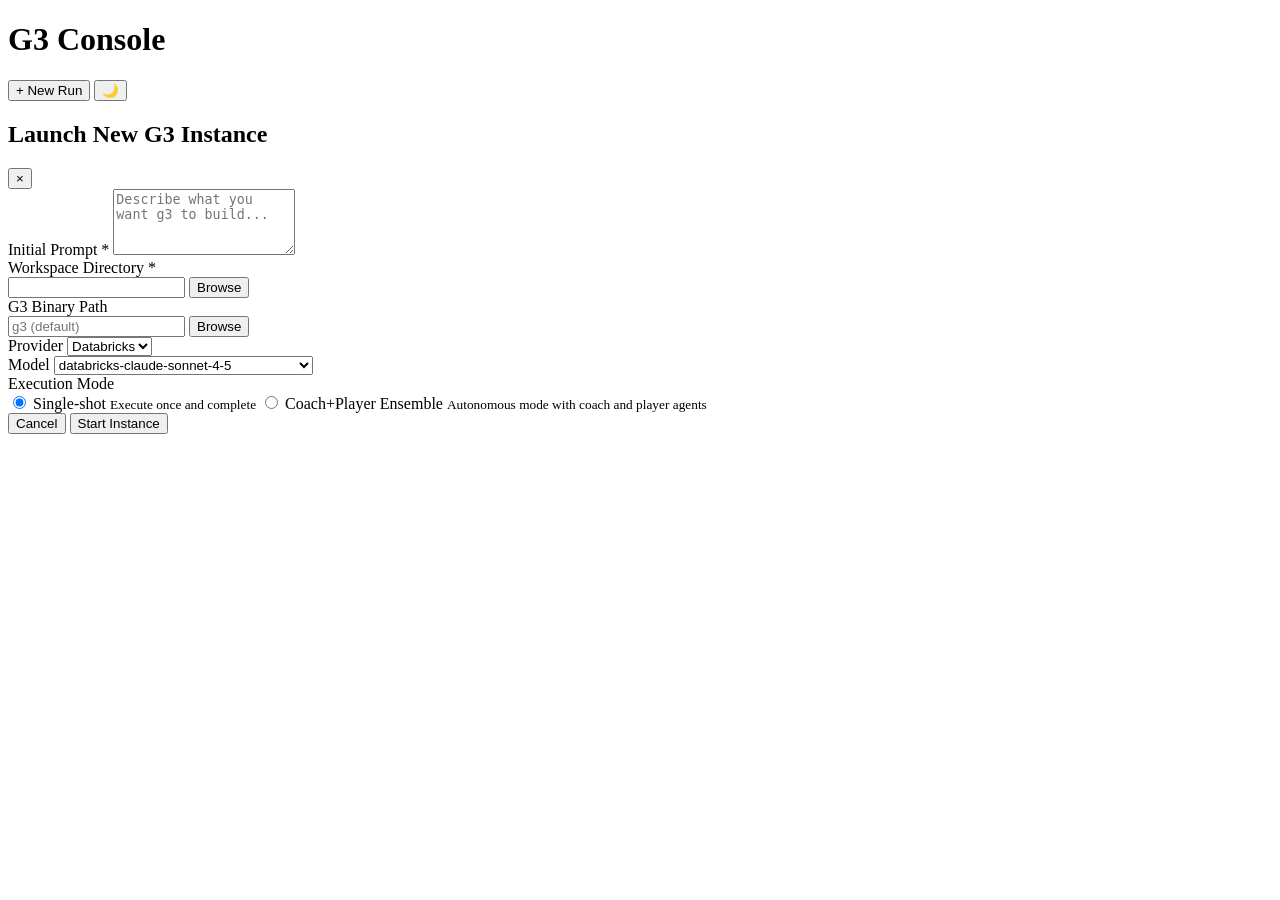
==== crates/g3-console/web/index.html @ aaf91882 "g3 console initial cut + error doesnt kill auto" ====
<!DOCTYPE html>
<html lang="en">
<head>
    <meta charset="UTF-8">
    <meta name="viewport" content="width=device-width, initial-scale=1.0">
    <title>G3 Console</title>
    <link rel="stylesheet" href="/styles/app.css">
    <!-- Marked.js for Markdown rendering -->
    <script src="/js/marked.min.js"></script>
    <!-- Highlight.js for syntax highlighting -->
    <link rel="stylesheet" href="/css/highlight-dark.min.css">
    <script src="/js/highlight.min.js"></script>
</head>
<body class="dark">
    <div id="app">
        <header class="header">
            <div class="header-content">
                <h1 class="header-title">G3 Console</h1>
                <div class="header-actions">
                    <button id="new-run-btn" class="btn btn-primary">+ New Run</button>
                    <button id="theme-toggle" class="btn btn-secondary">🌙</button>
                </div>
            </div>
        </header>
        <main class="main-content">
            <div id="page-container"></div>
        </main>
    </div>

    <!-- New Run Modal -->
    <div id="new-run-modal" class="modal hidden">
        <div class="modal-overlay"></div>
        <div class="modal-content">
            <div class="modal-header">
                <h2>Launch New G3 Instance</h2>
                <button id="modal-close" class="modal-close">&times;</button>
            </div>
            <div class="modal-body">
                <form id="launch-form">
                    <div class="form-group">
                        <label for="prompt">Initial Prompt *</label>
                        <textarea id="prompt" name="prompt" rows="4" required 
                            placeholder="Describe what you want g3 to build..."></textarea>
                    </div>
                    
                    <div class="form-group">
                        <label for="workspace">Workspace Directory *</label>
                        <div class="input-with-button">
                            <input type="text" id="workspace" name="workspace" required />
                            <button type="button" id="browse-workspace" class="btn btn-secondary">Browse</button>
                        </div>
                    </div>
                    
                    <div class="form-group">
                        <label for="g3-binary-path">G3 Binary Path</label>
                        <div class="input-with-button">
                            <input type="text" id="g3-binary-path" name="g3_binary_path" placeholder="g3 (default)" />
                            <button type="button" id="browse-binary" class="btn btn-secondary">Browse</button>
                        </div>
                    </div>
                    
                    <div class="form-row">
                        <div class="form-group">
                            <label for="provider">Provider</label>
                            <select id="provider" name="provider">
                                <option value="databricks">Databricks</option>
                                <option value="anthropic">Anthropic</option>
                                <option value="local">Local</option>
                            </select>
                        </div>
                        
                        <div class="form-group">
                            <label for="model">Model</label>
                            <select id="model" name="model">
                                <option value="databricks-claude-sonnet-4-5">databricks-claude-sonnet-4-5</option>
                                <option value="databricks-meta-llama-3-1-405b-instruct">databricks-meta-llama-3-1-405b-instruct</option>
                            </select>
                        </div>
                    </div>
                    
                    <div class="form-group">
                        <label>Execution Mode</label>
                        <div class="radio-group">
                            <label class="radio-label">
                                <input type="radio" name="mode" value="single" checked />
                                <span>Single-shot</span>
                                <small>Execute once and complete</small>
                            </label>
                            <label class="radio-label">
                                <input type="radio" name="mode" value="ensemble" />
                                <span>Coach+Player Ensemble</span>
                                <small>Autonomous mode with coach and player agents</small>
                            </label>
                        </div>
                    </div>
                    
                    <div class="modal-footer">
                        <button type="button" id="cancel-launch" class="btn btn-secondary">Cancel</button>
                        <button type="submit" class="btn btn-primary">Start Instance</button>
                    </div>
                </form>
            </div>
        </div>
    </div>

    <script src="/js/api.js"></script>
    <script src="/js/state.js"></script>
    <script src="/js/components.js"></script>
    <script src="/js/router.js"></script>
    <script src="/js/app.js"></script>
</body>
</html>
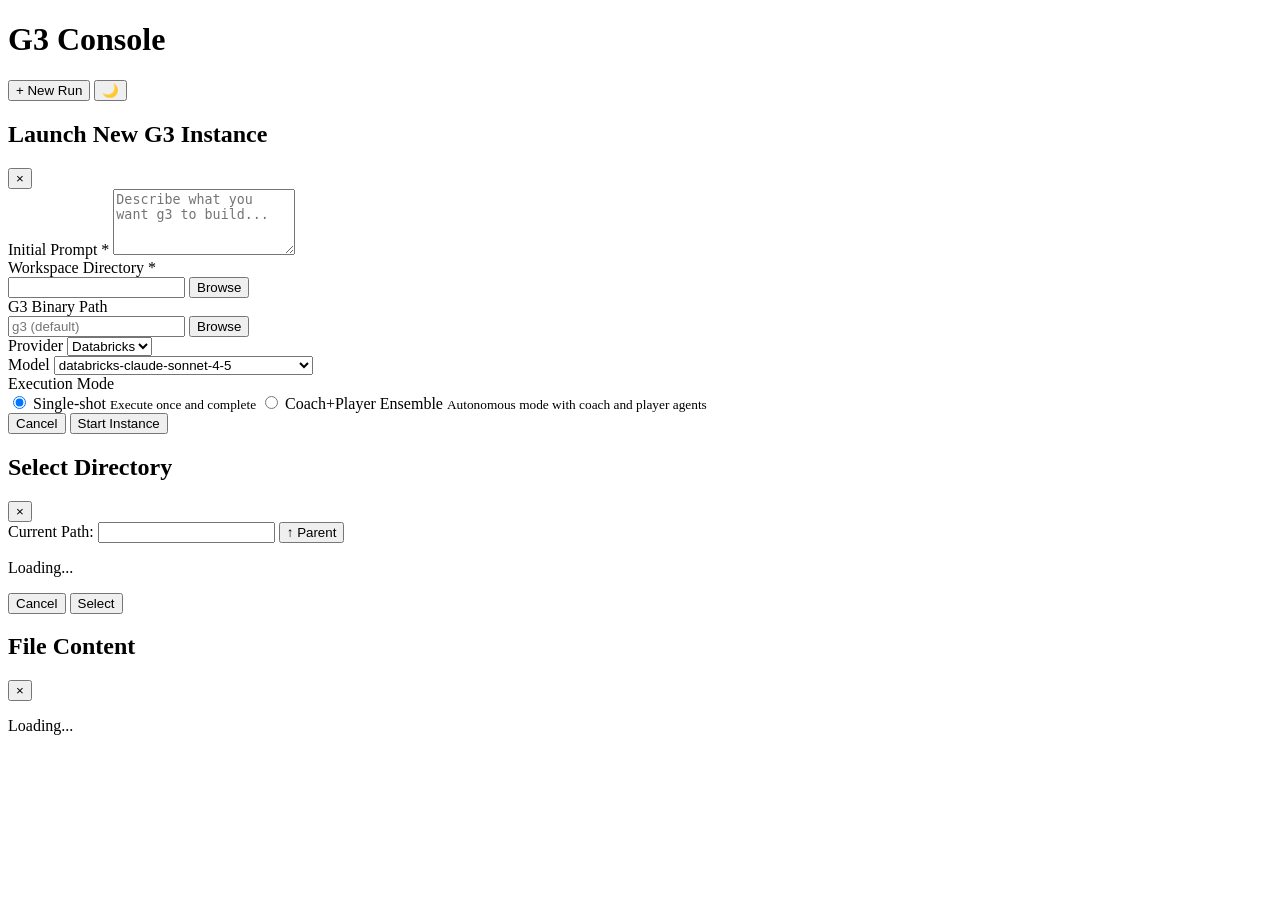
==== commit cb43fcde: "g3 console init" ====
--- a/crates/g3-console/web/index.html
+++ b/crates/g3-console/web/index.html
@@ -103,10 +103,60 @@
         </div>
     </div>
 
-    <script src="/js/api.js"></script>
-    <script src="/js/state.js"></script>
-    <script src="/js/components.js"></script>
-    <script src="/js/router.js"></script>
-    <script src="/js/app.js"></script>
+    <!-- File Browser Modal -->
+    <div id="file-browser-modal" class="modal hidden">
+        <div class="modal-overlay"></div>
+        <div class="modal-content">
+            <div class="modal-header">
+                <h2 id="file-browser-title">Select Directory</h2>
+                <button id="file-browser-close" class="modal-close">&times;</button>
+            </div>
+            <div class="modal-body">
+                <div class="file-browser">
+                    <div class="file-browser-path">
+                        <label>Current Path:</label>
+                        <input type="text" id="file-browser-current-path" readonly />
+                        <button type="button" id="file-browser-parent" class="btn btn-secondary">↑ Parent</button>
+                    </div>
+                    <div class="file-browser-list" id="file-browser-list">
+                        <div class="spinner-container">
+                            <div class="spinner"></div>
+                            <p>Loading...</p>
+                        </div>
+                    </div>
+                </div>
+            </div>
+            <div class="modal-footer">
+                <button type="button" id="file-browser-cancel" class="btn btn-secondary">Cancel</button>
+                <button type="button" id="file-browser-select" class="btn btn-primary">Select</button>
+            </div>
+        </div>
+    </div>
+
+    <!-- Full File View Modal -->
+    <div id="full-file-modal" class="modal hidden">
+        <div class="modal-overlay"></div>
+        <div class="modal-content" style="max-width: 900px; max-height: 90vh;">
+            <div class="modal-header">
+                <h2 id="full-file-title">File Content</h2>
+                <button id="full-file-close" class="modal-close">&times;</button>
+            </div>
+            <div class="modal-body" style="max-height: 70vh; overflow-y: auto;">
+                <div id="full-file-content">
+                    <div class="spinner-container">
+                        <div class="spinner"></div>
+                        <p>Loading...</p>
+                    </div>
+                </div>
+            </div>
+        </div>
+    </div>
+
+    <script src="/js/api.js?v=6"></script>
+    <script src="/js/state.js?v=6"></script>
+    <script src="/js/components.js?v=6"></script>
+    <script src="/js/file-browser.js?v=6"></script>
+    <script src="/js/router.js?v=6"></script>
+    <script src="/js/app.js?v=6"></script>
 </body>
 </html>
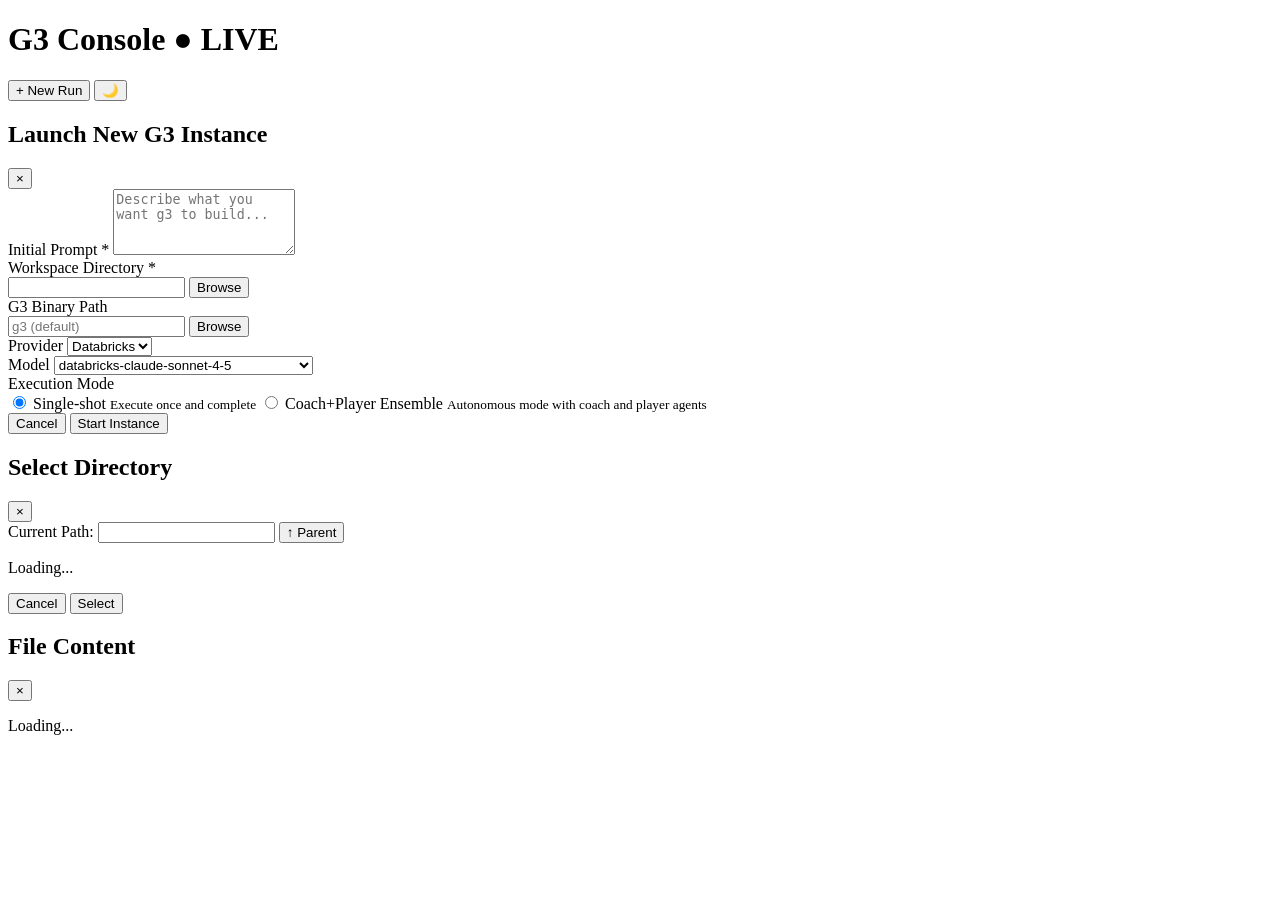
==== commit 8d8ddbe4: "live reloading of detected things" ====
--- a/crates/g3-console/web/index.html
+++ b/crates/g3-console/web/index.html
@@ -15,7 +15,7 @@
     <div id="app">
         <header class="header">
             <div class="header-content">
-                <h1 class="header-title">G3 Console</h1>
+                <h1 class="header-title">G3 Console <span id="live-indicator" class="live-indicator" title="Scanning for processes every 3 seconds">● LIVE</span></h1>
                 <div class="header-actions">
                     <button id="new-run-btn" class="btn btn-primary">+ New Run</button>
                     <button id="theme-toggle" class="btn btn-secondary">🌙</button>
